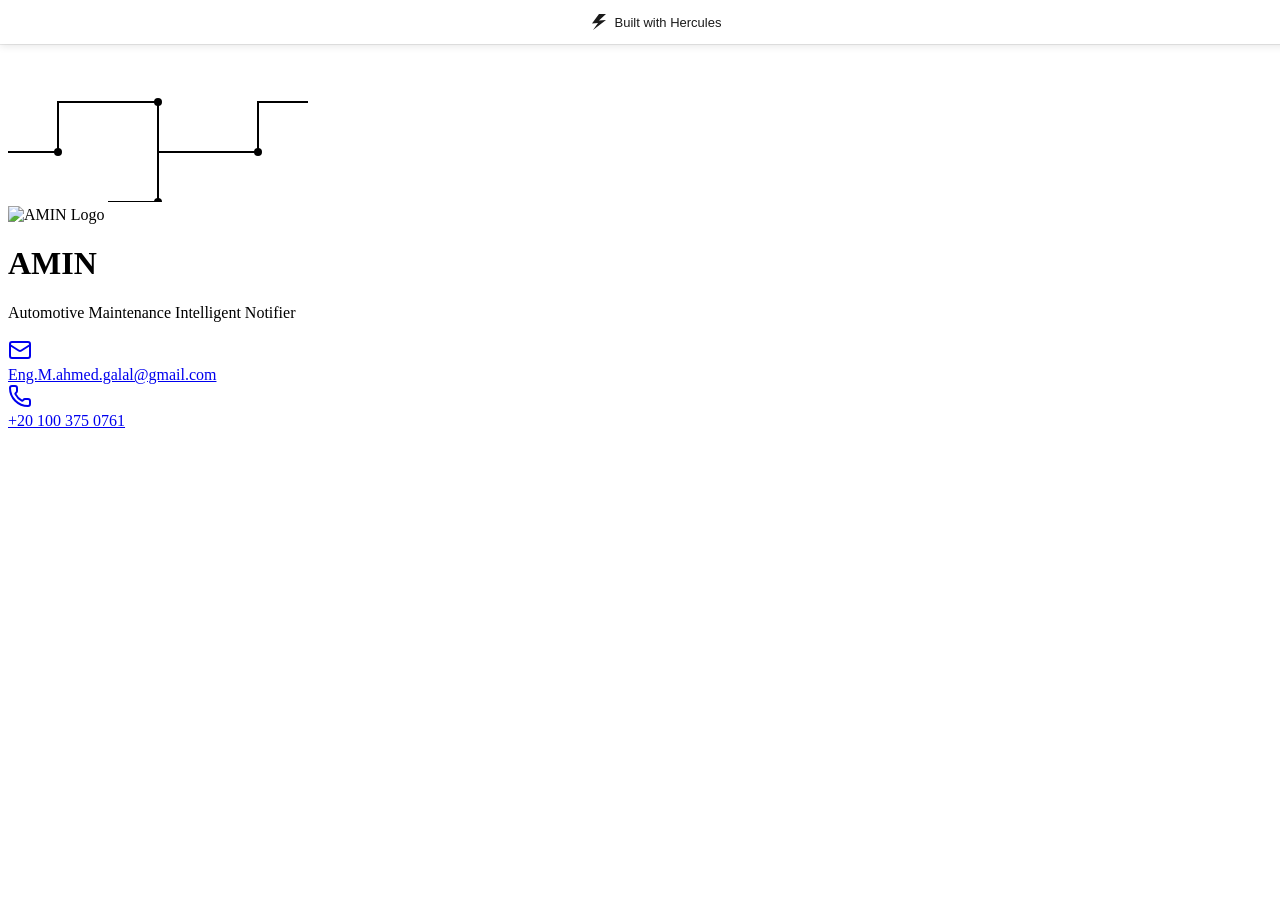
==== contact.htm @ 32a70a64 "Add files via upload" ====
<!DOCTYPE html>
<html lang="en" class="light" style="color-scheme: light;"><head>
<meta http-equiv="content-type" content="text/html; charset=UTF-8">
    <meta charset="UTF-8">
    <meta name="viewport" content="width=device-width, initial-scale=1.0">

    <title>AMIN - AI Solutions</title>
    <meta name="description" content="AMIN - AI Solutions company delivering cutting-edge artificial intelligence services">
    <meta name="author" content="AMIN">
    <link rel="icon" type="image/svg+xml" href="data:image/svg+xml,&lt;svg xmlns='http://www.w3.org/2000/svg' viewBox='0 0 100 100'&gt;&lt;text y='.9em' font-size='90'&gt;%F0%9F%A4%96&lt;/text&gt;&lt;/svg&gt;">

    <meta property="og:title" content="AMIN - AI Solutions">
    <meta property="og:description" content="AMIN - AI Solutions company delivering cutting-edge artificial intelligence services">
    <meta property="og:type" content="website">
    <meta property="og:image" content="https://hercules.app/og/app/01K9MPFWXR8EAQDDWMSASB17YT.png">
    <meta property="og:image:type" content="image/png">

    <meta name="twitter:card" content="summary_large_image">
    <meta name="twitter:image" content="https://hercules.app/og/app/01K9MPFWXR8EAQDDWMSASB17YT.png">
    <meta name="twitter:site" content="@UseHercules">

    <!-- Detect dark mode preference and set the class before next-themes loads. This avoids a flash of unstyled content (FOUC) when the page loads. -->
    <script>
      (function () {
        try {
          var theme = localStorage.getItem("theme");
          if (theme === "system" || !theme) {
            var prefersDark = window.matchMedia(
              "(prefers-color-scheme: dark)",
            ).matches;
            theme = prefersDark ? "dark" : "light";
          }
          document.documentElement.classList.add(theme);
        } catch (e) {}
      })();
    </script>
    <script type="module" crossorigin="" src="AMIN%20-%20AI%20Solutions_files/index-BkyTXl7l.js"></script>
    <link rel="stylesheet" crossorigin="" href="AMIN%20-%20AI%20Solutions_files/index-ouWGfSmi.css">
  <script type="module" src="AMIN%20-%20AI%20Solutions_files/__hercules_error_handler.js"></script>
<style type="text/css">[data-sonner-toaster][dir=ltr],html[dir=ltr]{--toast-icon-margin-start:-3px;--toast-icon-margin-end:4px;--toast-svg-margin-start:-1px;--toast-svg-margin-end:0px;--toast-button-margin-start:auto;--toast-button-margin-end:0;--toast-close-button-start:0;--toast-close-button-end:unset;--toast-close-button-transform:translate(-35%, -35%)}[data-sonner-toaster][dir=rtl],html[dir=rtl]{--toast-icon-margin-start:4px;--toast-icon-margin-end:-3px;--toast-svg-margin-start:0px;--toast-svg-margin-end:-1px;--toast-button-margin-start:0;--toast-button-margin-end:auto;--toast-close-button-start:unset;--toast-close-button-end:0;--toast-close-button-transform:translate(35%, -35%)}[data-sonner-toaster]{position:fixed;width:var(--width);font-family:ui-sans-serif,system-ui,-apple-system,BlinkMacSystemFont,Segoe UI,Roboto,Helvetica Neue,Arial,Noto Sans,sans-serif,Apple Color Emoji,Segoe UI Emoji,Segoe UI Symbol,Noto Color Emoji;--gray1:hsl(0, 0%, 99%);--gray2:hsl(0, 0%, 97.3%);--gray3:hsl(0, 0%, 95.1%);--gray4:hsl(0, 0%, 93%);--gray5:hsl(0, 0%, 90.9%);--gray6:hsl(0, 0%, 88.7%);--gray7:hsl(0, 0%, 85.8%);--gray8:hsl(0, 0%, 78%);--gray9:hsl(0, 0%, 56.1%);--gray10:hsl(0, 0%, 52.3%);--gray11:hsl(0, 0%, 43.5%);--gray12:hsl(0, 0%, 9%);--border-radius:8px;box-sizing:border-box;padding:0;margin:0;list-style:none;outline:0;z-index:999999999;transition:transform .4s ease}@media (hover:none) and (pointer:coarse){[data-sonner-toaster][data-lifted=true]{transform:none}}[data-sonner-toaster][data-x-position=right]{right:var(--offset-right)}[data-sonner-toaster][data-x-position=left]{left:var(--offset-left)}[data-sonner-toaster][data-x-position=center]{left:50%;transform:translateX(-50%)}[data-sonner-toaster][data-y-position=top]{top:var(--offset-top)}[data-sonner-toaster][data-y-position=bottom]{bottom:var(--offset-bottom)}[data-sonner-toast]{--y:translateY(100%);--lift-amount:calc(var(--lift) * var(--gap));z-index:var(--z-index);position:absolute;opacity:0;transform:var(--y);touch-action:none;transition:transform .4s,opacity .4s,height .4s,box-shadow .2s;box-sizing:border-box;outline:0;overflow-wrap:anywhere}[data-sonner-toast][data-styled=true]{padding:16px;background:var(--normal-bg);border:1px solid var(--normal-border);color:var(--normal-text);border-radius:var(--border-radius);box-shadow:0 4px 12px rgba(0,0,0,.1);width:var(--width);font-size:13px;display:flex;align-items:center;gap:6px}[data-sonner-toast]:focus-visible{box-shadow:0 4px 12px rgba(0,0,0,.1),0 0 0 2px rgba(0,0,0,.2)}[data-sonner-toast][data-y-position=top]{top:0;--y:translateY(-100%);--lift:1;--lift-amount:calc(1 * var(--gap))}[data-sonner-toast][data-y-position=bottom]{bottom:0;--y:translateY(100%);--lift:-1;--lift-amount:calc(var(--lift) * var(--gap))}[data-sonner-toast][data-styled=true] [data-description]{font-weight:400;line-height:1.4;color:#3f3f3f}[data-rich-colors=true][data-sonner-toast][data-styled=true] [data-description]{color:inherit}[data-sonner-toaster][data-sonner-theme=dark] [data-description]{color:#e8e8e8}[data-sonner-toast][data-styled=true] [data-title]{font-weight:500;line-height:1.5;color:inherit}[data-sonner-toast][data-styled=true] [data-icon]{display:flex;height:16px;width:16px;position:relative;justify-content:flex-start;align-items:center;flex-shrink:0;margin-left:var(--toast-icon-margin-start);margin-right:var(--toast-icon-margin-end)}[data-sonner-toast][data-promise=true] [data-icon]>svg{opacity:0;transform:scale(.8);transform-origin:center;animation:sonner-fade-in .3s ease forwards}[data-sonner-toast][data-styled=true] [data-icon]>*{flex-shrink:0}[data-sonner-toast][data-styled=true] [data-icon] svg{margin-left:var(--toast-svg-margin-start);margin-right:var(--toast-svg-margin-end)}[data-sonner-toast][data-styled=true] [data-content]{display:flex;flex-direction:column;gap:2px}[data-sonner-toast][data-styled=true] [data-button]{border-radius:4px;padding-left:8px;padding-right:8px;height:24px;font-size:12px;color:var(--normal-bg);background:var(--normal-text);margin-left:var(--toast-button-margin-start);margin-right:var(--toast-button-margin-end);border:none;font-weight:500;cursor:pointer;outline:0;display:flex;align-items:center;flex-shrink:0;transition:opacity .4s,box-shadow .2s}[data-sonner-toast][data-styled=true] [data-button]:focus-visible{box-shadow:0 0 0 2px rgba(0,0,0,.4)}[data-sonner-toast][data-styled=true] [data-button]:first-of-type{margin-left:var(--toast-button-margin-start);margin-right:var(--toast-button-margin-end)}[data-sonner-toast][data-styled=true] [data-cancel]{color:var(--normal-text);background:rgba(0,0,0,.08)}[data-sonner-toaster][data-sonner-theme=dark] [data-sonner-toast][data-styled=true] [data-cancel]{background:rgba(255,255,255,.3)}[data-sonner-toast][data-styled=true] [data-close-button]{position:absolute;left:var(--toast-close-button-start);right:var(--toast-close-button-end);top:0;height:20px;width:20px;display:flex;justify-content:center;align-items:center;padding:0;color:var(--gray12);background:var(--normal-bg);border:1px solid var(--gray4);transform:var(--toast-close-button-transform);border-radius:50%;cursor:pointer;z-index:1;transition:opacity .1s,background .2s,border-color .2s}[data-sonner-toast][data-styled=true] [data-close-button]:focus-visible{box-shadow:0 4px 12px rgba(0,0,0,.1),0 0 0 2px rgba(0,0,0,.2)}[data-sonner-toast][data-styled=true] [data-disabled=true]{cursor:not-allowed}[data-sonner-toast][data-styled=true]:hover [data-close-button]:hover{background:var(--gray2);border-color:var(--gray5)}[data-sonner-toast][data-swiping=true]::before{content:'';position:absolute;left:-100%;right:-100%;height:100%;z-index:-1}[data-sonner-toast][data-y-position=top][data-swiping=true]::before{bottom:50%;transform:scaleY(3) translateY(50%)}[data-sonner-toast][data-y-position=bottom][data-swiping=true]::before{top:50%;transform:scaleY(3) translateY(-50%)}[data-sonner-toast][data-swiping=false][data-removed=true]::before{content:'';position:absolute;inset:0;transform:scaleY(2)}[data-sonner-toast][data-expanded=true]::after{content:'';position:absolute;left:0;height:calc(var(--gap) + 1px);bottom:100%;width:100%}[data-sonner-toast][data-mounted=true]{--y:translateY(0);opacity:1}[data-sonner-toast][data-expanded=false][data-front=false]{--scale:var(--toasts-before) * 0.05 + 1;--y:translateY(calc(var(--lift-amount) * var(--toasts-before))) scale(calc(-1 * var(--scale)));height:var(--front-toast-height)}[data-sonner-toast]>*{transition:opacity .4s}[data-sonner-toast][data-x-position=right]{right:0}[data-sonner-toast][data-x-position=left]{left:0}[data-sonner-toast][data-expanded=false][data-front=false][data-styled=true]>*{opacity:0}[data-sonner-toast][data-visible=false]{opacity:0;pointer-events:none}[data-sonner-toast][data-mounted=true][data-expanded=true]{--y:translateY(calc(var(--lift) * var(--offset)));height:var(--initial-height)}[data-sonner-toast][data-removed=true][data-front=true][data-swipe-out=false]{--y:translateY(calc(var(--lift) * -100%));opacity:0}[data-sonner-toast][data-removed=true][data-front=false][data-swipe-out=false][data-expanded=true]{--y:translateY(calc(var(--lift) * var(--offset) + var(--lift) * -100%));opacity:0}[data-sonner-toast][data-removed=true][data-front=false][data-swipe-out=false][data-expanded=false]{--y:translateY(40%);opacity:0;transition:transform .5s,opacity .2s}[data-sonner-toast][data-removed=true][data-front=false]::before{height:calc(var(--initial-height) + 20%)}[data-sonner-toast][data-swiping=true]{transform:var(--y) translateY(var(--swipe-amount-y,0)) translateX(var(--swipe-amount-x,0));transition:none}[data-sonner-toast][data-swiped=true]{user-select:none}[data-sonner-toast][data-swipe-out=true][data-y-position=bottom],[data-sonner-toast][data-swipe-out=true][data-y-position=top]{animation-duration:.2s;animation-timing-function:ease-out;animation-fill-mode:forwards}[data-sonner-toast][data-swipe-out=true][data-swipe-direction=left]{animation-name:swipe-out-left}[data-sonner-toast][data-swipe-out=true][data-swipe-direction=right]{animation-name:swipe-out-right}[data-sonner-toast][data-swipe-out=true][data-swipe-direction=up]{animation-name:swipe-out-up}[data-sonner-toast][data-swipe-out=true][data-swipe-direction=down]{animation-name:swipe-out-down}@keyframes swipe-out-left{from{transform:var(--y) translateX(var(--swipe-amount-x));opacity:1}to{transform:var(--y) translateX(calc(var(--swipe-amount-x) - 100%));opacity:0}}@keyframes swipe-out-right{from{transform:var(--y) translateX(var(--swipe-amount-x));opacity:1}to{transform:var(--y) translateX(calc(var(--swipe-amount-x) + 100%));opacity:0}}@keyframes swipe-out-up{from{transform:var(--y) translateY(var(--swipe-amount-y));opacity:1}to{transform:var(--y) translateY(calc(var(--swipe-amount-y) - 100%));opacity:0}}@keyframes swipe-out-down{from{transform:var(--y) translateY(var(--swipe-amount-y));opacity:1}to{transform:var(--y) translateY(calc(var(--swipe-amount-y) + 100%));opacity:0}}@media (max-width:600px){[data-sonner-toaster]{position:fixed;right:var(--mobile-offset-right);left:var(--mobile-offset-left);width:100%}[data-sonner-toaster][dir=rtl]{left:calc(var(--mobile-offset-left) * -1)}[data-sonner-toaster] [data-sonner-toast]{left:0;right:0;width:calc(100% - var(--mobile-offset-left) * 2)}[data-sonner-toaster][data-x-position=left]{left:var(--mobile-offset-left)}[data-sonner-toaster][data-y-position=bottom]{bottom:var(--mobile-offset-bottom)}[data-sonner-toaster][data-y-position=top]{top:var(--mobile-offset-top)}[data-sonner-toaster][data-x-position=center]{left:var(--mobile-offset-left);right:var(--mobile-offset-right);transform:none}}[data-sonner-toaster][data-sonner-theme=light]{--normal-bg:#fff;--normal-border:var(--gray4);--normal-text:var(--gray12);--success-bg:hsl(143, 85%, 96%);--success-border:hsl(145, 92%, 87%);--success-text:hsl(140, 100%, 27%);--info-bg:hsl(208, 100%, 97%);--info-border:hsl(221, 91%, 93%);--info-text:hsl(210, 92%, 45%);--warning-bg:hsl(49, 100%, 97%);--warning-border:hsl(49, 91%, 84%);--warning-text:hsl(31, 92%, 45%);--error-bg:hsl(359, 100%, 97%);--error-border:hsl(359, 100%, 94%);--error-text:hsl(360, 100%, 45%)}[data-sonner-toaster][data-sonner-theme=light] [data-sonner-toast][data-invert=true]{--normal-bg:#000;--normal-border:hsl(0, 0%, 20%);--normal-text:var(--gray1)}[data-sonner-toaster][data-sonner-theme=dark] [data-sonner-toast][data-invert=true]{--normal-bg:#fff;--normal-border:var(--gray3);--normal-text:var(--gray12)}[data-sonner-toaster][data-sonner-theme=dark]{--normal-bg:#000;--normal-bg-hover:hsl(0, 0%, 12%);--normal-border:hsl(0, 0%, 20%);--normal-border-hover:hsl(0, 0%, 25%);--normal-text:var(--gray1);--success-bg:hsl(150, 100%, 6%);--success-border:hsl(147, 100%, 12%);--success-text:hsl(150, 86%, 65%);--info-bg:hsl(215, 100%, 6%);--info-border:hsl(223, 43%, 17%);--info-text:hsl(216, 87%, 65%);--warning-bg:hsl(64, 100%, 6%);--warning-border:hsl(60, 100%, 9%);--warning-text:hsl(46, 87%, 65%);--error-bg:hsl(358, 76%, 10%);--error-border:hsl(357, 89%, 16%);--error-text:hsl(358, 100%, 81%)}[data-sonner-toaster][data-sonner-theme=dark] [data-sonner-toast] [data-close-button]{background:var(--normal-bg);border-color:var(--normal-border);color:var(--normal-text)}[data-sonner-toaster][data-sonner-theme=dark] [data-sonner-toast] [data-close-button]:hover{background:var(--normal-bg-hover);border-color:var(--normal-border-hover)}[data-rich-colors=true][data-sonner-toast][data-type=success]{background:var(--success-bg);border-color:var(--success-border);color:var(--success-text)}[data-rich-colors=true][data-sonner-toast][data-type=success] [data-close-button]{background:var(--success-bg);border-color:var(--success-border);color:var(--success-text)}[data-rich-colors=true][data-sonner-toast][data-type=info]{background:var(--info-bg);border-color:var(--info-border);color:var(--info-text)}[data-rich-colors=true][data-sonner-toast][data-type=info] [data-close-button]{background:var(--info-bg);border-color:var(--info-border);color:var(--info-text)}[data-rich-colors=true][data-sonner-toast][data-type=warning]{background:var(--warning-bg);border-color:var(--warning-border);color:var(--warning-text)}[data-rich-colors=true][data-sonner-toast][data-type=warning] [data-close-button]{background:var(--warning-bg);border-color:var(--warning-border);color:var(--warning-text)}[data-rich-colors=true][data-sonner-toast][data-type=error]{background:var(--error-bg);border-color:var(--error-border);color:var(--error-text)}[data-rich-colors=true][data-sonner-toast][data-type=error] [data-close-button]{background:var(--error-bg);border-color:var(--error-border);color:var(--error-text)}.sonner-loading-wrapper{--size:16px;height:var(--size);width:var(--size);position:absolute;inset:0;z-index:10}.sonner-loading-wrapper[data-visible=false]{transform-origin:center;animation:sonner-fade-out .2s ease forwards}.sonner-spinner{position:relative;top:50%;left:50%;height:var(--size);width:var(--size)}.sonner-loading-bar{animation:sonner-spin 1.2s linear infinite;background:var(--gray11);border-radius:6px;height:8%;left:-10%;position:absolute;top:-3.9%;width:24%}.sonner-loading-bar:first-child{animation-delay:-1.2s;transform:rotate(.0001deg) translate(146%)}.sonner-loading-bar:nth-child(2){animation-delay:-1.1s;transform:rotate(30deg) translate(146%)}.sonner-loading-bar:nth-child(3){animation-delay:-1s;transform:rotate(60deg) translate(146%)}.sonner-loading-bar:nth-child(4){animation-delay:-.9s;transform:rotate(90deg) translate(146%)}.sonner-loading-bar:nth-child(5){animation-delay:-.8s;transform:rotate(120deg) translate(146%)}.sonner-loading-bar:nth-child(6){animation-delay:-.7s;transform:rotate(150deg) translate(146%)}.sonner-loading-bar:nth-child(7){animation-delay:-.6s;transform:rotate(180deg) translate(146%)}.sonner-loading-bar:nth-child(8){animation-delay:-.5s;transform:rotate(210deg) translate(146%)}.sonner-loading-bar:nth-child(9){animation-delay:-.4s;transform:rotate(240deg) translate(146%)}.sonner-loading-bar:nth-child(10){animation-delay:-.3s;transform:rotate(270deg) translate(146%)}.sonner-loading-bar:nth-child(11){animation-delay:-.2s;transform:rotate(300deg) translate(146%)}.sonner-loading-bar:nth-child(12){animation-delay:-.1s;transform:rotate(330deg) translate(146%)}@keyframes sonner-fade-in{0%{opacity:0;transform:scale(.8)}100%{opacity:1;transform:scale(1)}}@keyframes sonner-fade-out{0%{opacity:1;transform:scale(1)}100%{opacity:0;transform:scale(.8)}}@keyframes sonner-spin{0%{opacity:1}100%{opacity:.15}}@media (prefers-reduced-motion){.sonner-loading-bar,[data-sonner-toast],[data-sonner-toast]>*{transition:none!important;animation:none!important}}.sonner-loader{position:absolute;top:50%;left:50%;transform:translate(-50%,-50%);transform-origin:center;transition:opacity .2s,transform .2s}.sonner-loader[data-visible=false]{opacity:0;transform:scale(.8) translate(-50%,-50%)}</style></head>
  <body>
    <div id="root"><script nonce="">((n,i,s,o,u,f,d,m)=>{let h=document.documentElement,g=["light","dark"];function v(_){(Array.isArray(n)?n:[n]).forEach(x=>{let O=x==="class",A=O&&f?u.map(R=>f[R]||R):u;O?(h.classList.remove(...A),h.classList.add(f&&f[_]?f[_]:_)):h.setAttribute(x,_)}),y(_)}function y(_){m&&g.includes(_)&&(h.style.colorScheme=_)}function S(){return window.matchMedia("(prefers-color-scheme: dark)").matches?"dark":"light"}if(o)v(o);else try{let _=localStorage.getItem(i)||s,x=d&&_==="system"?S():_;v(x)}catch{}})("class","theme","system",null,["light","dark"],null,true,true)</script><section aria-label="Notifications alt+T" tabindex="-1" aria-live="polite" aria-relevant="additions text" aria-atomic="false"></section><div data-hercules-id="src/pages/Index.tsx:5:4" data-hercules-name="div" class="min-h-screen relative overflow-hidden"><div data-hercules-id="src/pages/Index.tsx:7:6" data-hercules-name="div" class="absolute inset-0 bg-gradient-to-br from-background via-background to-background/95"><div data-hercules-id="src/pages/Index.tsx:9:8" data-hercules-name="div" class="absolute inset-0 opacity-[0.03]" style="background-image: linear-gradient(rgba(0, 0, 0, 0.5) 1px, transparent 1px), linear-gradient(90deg, rgba(0, 0, 0, 0.5) 1px, transparent 1px); background-size: 50px 50px;"></div><svg data-hercules-id="src/pages/Index.tsx:21:8" data-hercules-name="svg" class="absolute inset-0 w-full h-full opacity-[0.04]" xmlns="http://www.w3.org/2000/svg"><defs data-hercules-id="src/pages/Index.tsx:22:10" data-hercules-name="defs"><pattern data-hercules-id="src/pages/Index.tsx:23:12" data-hercules-name="pattern" id="circuit" x="0" y="0" width="200" height="200" patternUnits="userSpaceOnUse"><path data-hercules-id="src/pages/Index.tsx:24:14" data-hercules-name="path" d="M 0 100 L 50 100 L 50 50 L 100 50" stroke="currentColor" stroke-width="2" fill="none"></path><path data-hercules-id="src/pages/Index.tsx:25:14" data-hercules-name="path" d="M 100 50 L 150 50 L 150 100 L 200 100" stroke="currentColor" stroke-width="2" fill="none"></path><path data-hercules-id="src/pages/Index.tsx:26:14" data-hercules-name="path" d="M 100 150 L 150 150 L 150 100" stroke="currentColor" stroke-width="2" fill="none"></path><circle data-hercules-id="src/pages/Index.tsx:27:14" data-hercules-name="circle" cx="50" cy="100" r="4" fill="currentColor"></circle><circle data-hercules-id="src/pages/Index.tsx:28:14" data-hercules-name="circle" cx="150" cy="50" r="4" fill="currentColor"></circle><circle data-hercules-id="src/pages/Index.tsx:29:14" data-hercules-name="circle" cx="150" cy="150" r="4" fill="currentColor"></circle></pattern></defs><rect data-hercules-id="src/pages/Index.tsx:32:10" data-hercules-name="rect" width="100%" height="100%" fill="url(#circuit)"></rect></svg><div data-hercules-id="src/pages/Index.tsx:36:8" data-hercules-name="div" class="absolute top-20 left-10 w-32 h-32 border border-foreground/5 rounded-full"></div><div data-hercules-id="src/pages/Index.tsx:37:8" data-hercules-name="div" class="absolute bottom-32 right-20 w-40 h-40 border border-foreground/5 rotate-45"></div><div data-hercules-id="src/pages/Index.tsx:38:8" data-hercules-name="div" class="absolute top-1/3 right-1/4 w-24 h-24 border border-foreground/5 rounded-lg"></div><div data-hercules-id="src/pages/Index.tsx:39:8" data-hercules-name="div" class="absolute bottom-1/4 left-1/3 w-28 h-28 border border-foreground/5 rotate-12"></div></div><div data-hercules-id="src/pages/Index.tsx:43:6" data-hercules-name="div" class="relative z-10 min-h-screen flex items-center justify-center px-4"><div data-hercules-id="src/pages/Index.tsx:44:8" data-hercules-name="div" class="max-w-5xl w-full text-center space-y-12"><div data-hercules-id="src/pages/Index.tsx:46:10" data-hercules-name="div" class="flex justify-center mb-8"><img data-hercules-id="src/pages/Index.tsx:47:12" data-hercules-name="img" alt="AMIN Logo" class="w-64 h-64 md:w-80 md:h-80 object-contain" src="AMIN%20-%20AI%20Solutions_files/file_o7d3m7oZ3gBDIsAl6vEqfJkq.png"></div><div data-hercules-id="src/pages/Index.tsx:55:10" data-hercules-name="div" class="space-y-4"><h1 data-hercules-id="src/pages/Index.tsx:56:12" data-hercules-name="h1" class="text-7xl md:text-8xl font-bold tracking-tighter text-foreground">AMIN</h1><div data-hercules-id="src/pages/Index.tsx:59:12" data-hercules-name="div" class="h-1 w-32 bg-[#c41e3a] mx-auto"></div></div><p data-hercules-id="src/pages/Index.tsx:63:10" data-hercules-name="p" class="text-xl md:text-2xl text-muted-foreground font-light tracking-wide max-w-3xl mx-auto">Automotive Maintenance Intelligent Notifier</p><div data-hercules-id="src/pages/Index.tsx:68:10" data-hercules-name="div" class="flex flex-col md:flex-row items-center justify-center gap-8 md:gap-12 pt-8"><a data-hercules-id="src/pages/Index.tsx:70:12" data-hercules-name="a" href="mailto:Eng.M.ahmed.galal@gmail.com" class="flex items-center gap-3 text-foreground/80 hover:text-foreground transition-colors group"><div data-hercules-id="src/pages/Index.tsx:74:14" data-hercules-name="div" class="p-3 rounded-full bg-muted group-hover:bg-[#c41e3a]/10 transition-colors"><svg xmlns="http://www.w3.org/2000/svg" width="24" height="24" viewBox="0 0 24 24" fill="none" stroke="currentColor" stroke-width="2" stroke-linecap="round" stroke-linejoin="round" class="lucide lucide-mail w-5 h-5" aria-hidden="true" data-hercules-id="src/pages/Index.tsx:75:16" data-hercules-name="Mail"><path d="m22 7-8.991 5.727a2 2 0 0 1-2.009 0L2 7"></path><rect x="2" y="4" width="20" height="16" rx="2"></rect></svg></div><span data-hercules-id="src/pages/Index.tsx:77:14" data-hercules-name="span" class="text-lg">Eng.M.ahmed.galal@gmail.com</span></a><a data-hercules-id="src/pages/Index.tsx:81:12" data-hercules-name="a" href="tel:+201003750761" class="flex items-center gap-3 text-foreground/80 hover:text-foreground transition-colors group"><div data-hercules-id="src/pages/Index.tsx:85:14" data-hercules-name="div" class="p-3 rounded-full bg-muted group-hover:bg-[#c41e3a]/10 transition-colors"><svg xmlns="http://www.w3.org/2000/svg" width="24" height="24" viewBox="0 0 24 24" fill="none" stroke="currentColor" stroke-width="2" stroke-linecap="round" stroke-linejoin="round" class="lucide lucide-phone w-5 h-5" aria-hidden="true" data-hercules-id="src/pages/Index.tsx:86:16" data-hercules-name="Phone"><path d="M13.832 16.568a1 1 0 0 0 1.213-.303l.355-.465A2 2 0 0 1 17 15h3a2 2 0 0 1 2 2v3a2 2 0 0 1-2 2A18 18 0 0 1 2 4a2 2 0 0 1 2-2h3a2 2 0 0 1 2 2v3a2 2 0 0 1-.8 1.6l-.468.351a1 1 0 0 0-.292 1.233 14 14 0 0 0 6.392 6.384"></path></svg></div><span data-hercules-id="src/pages/Index.tsx:88:14" data-hercules-name="span" class="text-lg">+20 100 375 0761</span></a></div></div></div></div></div>
  
        <script>
          (function() {
            // Wait for DOM to be ready
            function initHerculesBanner() {
              const banner = document.getElementById('b957zjufxhs');
              if (!banner) return;
              
              // Get referral information
              const hostname = window.location.hostname || 'unknown';
              const pathname = window.location.pathname || '/';
              const protocol = window.location.protocol || 'https:';
              const fullUrl = encodeURIComponent(window.location.href);
              
              // Build tracking URL with UTM parameters
              const baseUrl = 'https://hercules.app';
              const params = new URLSearchParams({
                utm_source: hostname,
                utm_medium: 'watermark_banner',
                utm_campaign: 'powered_by_hercules',
                referrer: fullUrl
              });
              
              // Update the banner href with tracking parameters
              banner.href = baseUrl + '?' + params.toString();
            }
            
            // Initialize when DOM is ready
            if (document.readyState === 'loading') {
              document.addEventListener('DOMContentLoaded', initHerculesBanner);
            } else {
              initHerculesBanner();
            }
          })();
        </script>
        <a href="https://hercules.app/?utm_source=myapp-amin.onhercules.app&amp;utm_medium=watermark_banner&amp;utm_campaign=powered_by_hercules&amp;referrer=https%253A%252F%252Fmyapp-amin.onhercules.app%252F" target="_blank" rel="noopener noreferrer" id="b957zjufxhs" style="
          position: fixed;
          top: 0px;
          left: 0;
          right: 0;
          width: 100%;
          height: 44px;
          padding: 0 16px;
          font-family: -apple-system, BlinkMacSystemFont, 'Segoe UI', Roboto, 'Helvetica Neue', Arial, sans-serif;
          font-size: 13px;
          font-weight: 500;
          z-index: 9999;
          pointer-events: auto;
          user-select: none;
          display: flex;
          align-items: center;
          justify-content: center;
          gap: 8px;
          transition: background-color 0.2s ease, box-shadow 0.2s ease;
          text-decoration: none;
          cursor: pointer;
          background-color: #1a1a1a;
          color: #ffffff;
          box-shadow: 0 2px 8px rgba(0, 0, 0, 0.15);
        ">
          <svg width="16" height="16" viewBox="0 0 16 16" fill="currentColor" xmlns="http://www.w3.org/2000/svg" style="flex-shrink: 0;">
            <path d="m7.99 0-7.01 9.38 6.02-.42-4.96 7.04 12.96-10-7.01.47 7.01-6.47z"></path>
          </svg>
          <span>Built with Hercules</span>
        </a>
        <style>
          /* Prevent banner from covering content by adding padding to body */
          body {
            padding-top: 44px !important;
          }
          /* Light mode styles */
          @media (prefers-color-scheme: light) {
            #b957zjufxhs {
              background-color: #ffffff !important;
              color: #1a1a1a !important;
              box-shadow: 0 2px 8px rgba(0, 0, 0, 0.1), 0 1px 0 rgba(0, 0, 0, 0.08) !important;
            }
            
            #b957zjufxhs:hover {
              background-color: #f8f9fa !important;
              box-shadow: 0 4px 12px rgba(0, 0, 0, 0.15), 0 1px 0 rgba(0, 0, 0, 0.1) !important;
            }
          }
          
          /* Dark mode styles */
          @media (prefers-color-scheme: dark) {
            #b957zjufxhs {
              background-color: #1a1a1a !important;
              color: #ffffff !important;
              box-shadow: 0 2px 8px rgba(0, 0, 0, 0.3), 0 1px 0 rgba(255, 255, 255, 0.1) !important;
            }
            
            #b957zjufxhs:hover {
              background-color: #2a2a2a !important;
              box-shadow: 0 4px 12px rgba(0, 0, 0, 0.5), 0 1px 0 rgba(255, 255, 255, 0.15) !important;
            }
          }
          
          #b957zjufxhs:hover {
            background-color: rgba(255, 255, 255, 0.05);
          }
          
          #b957zjufxhs:active {
            background-color: rgba(255, 255, 255, 0.1);
          }
          
          @media (max-width: 640px) {
            #b957zjufxhs {
              font-size: 12px;
              height: 36px;
              gap: 6px;
              padding: 0 12px;
            }
            
            #b957zjufxhs svg {
              width: 14px;
              height: 14px;
            }
            
            /* Update body padding for mobile banner height */
            body {
              padding-top: 36px !important;
            }
          }
          
          @media print {
            #b957zjufxhs {
              display: none !important;
            }
            
            /* Remove body padding when printing */
            body {
              padding-top: 0 !important;
            }
          }
        </style>
      


</body></html>
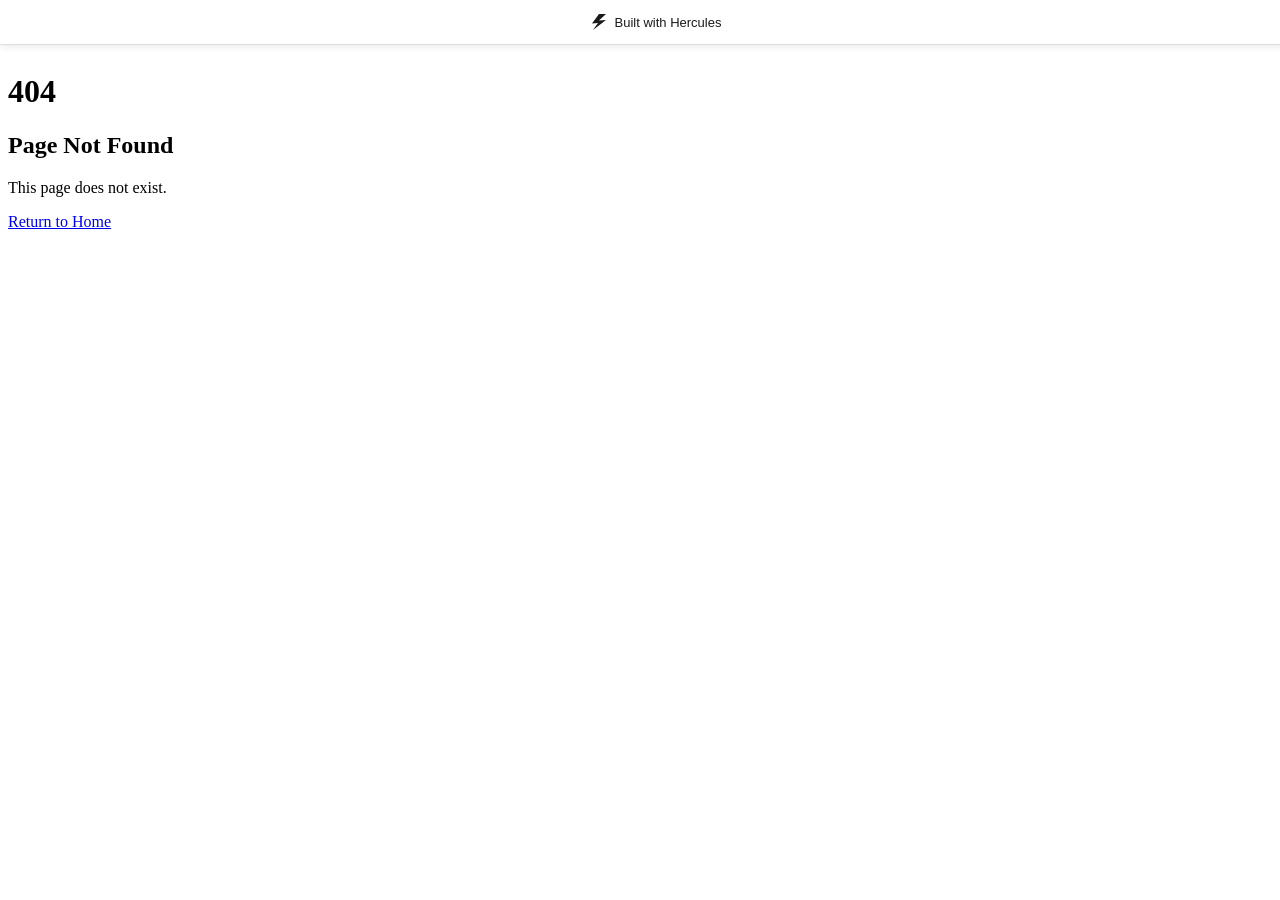
==== commit 37228e42: "Update contact.htm" ====
--- a/contact.htm
+++ b/contact.htm
@@ -34,12 +34,12 @@
         } catch (e) {}
       })();
     </script>
-    <script type="module" crossorigin="" src="AMIN%20-%20AI%20Solutions_files/index-BkyTXl7l.js"></script>
+    <script type="module" crossorigin="" src="assets-contact/contact/index-BkyTXl7l.js"></script>
     <link rel="stylesheet" crossorigin="" href="AMIN%20-%20AI%20Solutions_files/index-ouWGfSmi.css">
-  <script type="module" src="AMIN%20-%20AI%20Solutions_files/__hercules_error_handler.js"></script>
+  <script type="module" src="AMIN%20-%20AI%20Solutions_files/__es_error_handler.js"></script>
 <style type="text/css">[data-sonner-toaster][dir=ltr],html[dir=ltr]{--toast-icon-margin-start:-3px;--toast-icon-margin-end:4px;--toast-svg-margin-start:-1px;--toast-svg-margin-end:0px;--toast-button-margin-start:auto;--toast-button-margin-end:0;--toast-close-button-start:0;--toast-close-button-end:unset;--toast-close-button-transform:translate(-35%, -35%)}[data-sonner-toaster][dir=rtl],html[dir=rtl]{--toast-icon-margin-start:4px;--toast-icon-margin-end:-3px;--toast-svg-margin-start:0px;--toast-svg-margin-end:-1px;--toast-button-margin-start:0;--toast-button-margin-end:auto;--toast-close-button-start:unset;--toast-close-button-end:0;--toast-close-button-transform:translate(35%, -35%)}[data-sonner-toaster]{position:fixed;width:var(--width);font-family:ui-sans-serif,system-ui,-apple-system,BlinkMacSystemFont,Segoe UI,Roboto,Helvetica Neue,Arial,Noto Sans,sans-serif,Apple Color Emoji,Segoe UI Emoji,Segoe UI Symbol,Noto Color Emoji;--gray1:hsl(0, 0%, 99%);--gray2:hsl(0, 0%, 97.3%);--gray3:hsl(0, 0%, 95.1%);--gray4:hsl(0, 0%, 93%);--gray5:hsl(0, 0%, 90.9%);--gray6:hsl(0, 0%, 88.7%);--gray7:hsl(0, 0%, 85.8%);--gray8:hsl(0, 0%, 78%);--gray9:hsl(0, 0%, 56.1%);--gray10:hsl(0, 0%, 52.3%);--gray11:hsl(0, 0%, 43.5%);--gray12:hsl(0, 0%, 9%);--border-radius:8px;box-sizing:border-box;padding:0;margin:0;list-style:none;outline:0;z-index:999999999;transition:transform .4s ease}@media (hover:none) and (pointer:coarse){[data-sonner-toaster][data-lifted=true]{transform:none}}[data-sonner-toaster][data-x-position=right]{right:var(--offset-right)}[data-sonner-toaster][data-x-position=left]{left:var(--offset-left)}[data-sonner-toaster][data-x-position=center]{left:50%;transform:translateX(-50%)}[data-sonner-toaster][data-y-position=top]{top:var(--offset-top)}[data-sonner-toaster][data-y-position=bottom]{bottom:var(--offset-bottom)}[data-sonner-toast]{--y:translateY(100%);--lift-amount:calc(var(--lift) * var(--gap));z-index:var(--z-index);position:absolute;opacity:0;transform:var(--y);touch-action:none;transition:transform .4s,opacity .4s,height .4s,box-shadow .2s;box-sizing:border-box;outline:0;overflow-wrap:anywhere}[data-sonner-toast][data-styled=true]{padding:16px;background:var(--normal-bg);border:1px solid var(--normal-border);color:var(--normal-text);border-radius:var(--border-radius);box-shadow:0 4px 12px rgba(0,0,0,.1);width:var(--width);font-size:13px;display:flex;align-items:center;gap:6px}[data-sonner-toast]:focus-visible{box-shadow:0 4px 12px rgba(0,0,0,.1),0 0 0 2px rgba(0,0,0,.2)}[data-sonner-toast][data-y-position=top]{top:0;--y:translateY(-100%);--lift:1;--lift-amount:calc(1 * var(--gap))}[data-sonner-toast][data-y-position=bottom]{bottom:0;--y:translateY(100%);--lift:-1;--lift-amount:calc(var(--lift) * var(--gap))}[data-sonner-toast][data-styled=true] [data-description]{font-weight:400;line-height:1.4;color:#3f3f3f}[data-rich-colors=true][data-sonner-toast][data-styled=true] [data-description]{color:inherit}[data-sonner-toaster][data-sonner-theme=dark] [data-description]{color:#e8e8e8}[data-sonner-toast][data-styled=true] [data-title]{font-weight:500;line-height:1.5;color:inherit}[data-sonner-toast][data-styled=true] [data-icon]{display:flex;height:16px;width:16px;position:relative;justify-content:flex-start;align-items:center;flex-shrink:0;margin-left:var(--toast-icon-margin-start);margin-right:var(--toast-icon-margin-end)}[data-sonner-toast][data-promise=true] [data-icon]>svg{opacity:0;transform:scale(.8);transform-origin:center;animation:sonner-fade-in .3s ease forwards}[data-sonner-toast][data-styled=true] [data-icon]>*{flex-shrink:0}[data-sonner-toast][data-styled=true] [data-icon] svg{margin-left:var(--toast-svg-margin-start);margin-right:var(--toast-svg-margin-end)}[data-sonner-toast][data-styled=true] [data-content]{display:flex;flex-direction:column;gap:2px}[data-sonner-toast][data-styled=true] [data-button]{border-radius:4px;padding-left:8px;padding-right:8px;height:24px;font-size:12px;color:var(--normal-bg);background:var(--normal-text);margin-left:var(--toast-button-margin-start);margin-right:var(--toast-button-margin-end);border:none;font-weight:500;cursor:pointer;outline:0;display:flex;align-items:center;flex-shrink:0;transition:opacity .4s,box-shadow .2s}[data-sonner-toast][data-styled=true] [data-button]:focus-visible{box-shadow:0 0 0 2px rgba(0,0,0,.4)}[data-sonner-toast][data-styled=true] [data-button]:first-of-type{margin-left:var(--toast-button-margin-start);margin-right:var(--toast-button-margin-end)}[data-sonner-toast][data-styled=true] [data-cancel]{color:var(--normal-text);background:rgba(0,0,0,.08)}[data-sonner-toaster][data-sonner-theme=dark] [data-sonner-toast][data-styled=true] [data-cancel]{background:rgba(255,255,255,.3)}[data-sonner-toast][data-styled=true] [data-close-button]{position:absolute;left:var(--toast-close-button-start);right:var(--toast-close-button-end);top:0;height:20px;width:20px;display:flex;justify-content:center;align-items:center;padding:0;color:var(--gray12);background:var(--normal-bg);border:1px solid var(--gray4);transform:var(--toast-close-button-transform);border-radius:50%;cursor:pointer;z-index:1;transition:opacity .1s,background .2s,border-color .2s}[data-sonner-toast][data-styled=true] [data-close-button]:focus-visible{box-shadow:0 4px 12px rgba(0,0,0,.1),0 0 0 2px rgba(0,0,0,.2)}[data-sonner-toast][data-styled=true] [data-disabled=true]{cursor:not-allowed}[data-sonner-toast][data-styled=true]:hover [data-close-button]:hover{background:var(--gray2);border-color:var(--gray5)}[data-sonner-toast][data-swiping=true]::before{content:'';position:absolute;left:-100%;right:-100%;height:100%;z-index:-1}[data-sonner-toast][data-y-position=top][data-swiping=true]::before{bottom:50%;transform:scaleY(3) translateY(50%)}[data-sonner-toast][data-y-position=bottom][data-swiping=true]::before{top:50%;transform:scaleY(3) translateY(-50%)}[data-sonner-toast][data-swiping=false][data-removed=true]::before{content:'';position:absolute;inset:0;transform:scaleY(2)}[data-sonner-toast][data-expanded=true]::after{content:'';position:absolute;left:0;height:calc(var(--gap) + 1px);bottom:100%;width:100%}[data-sonner-toast][data-mounted=true]{--y:translateY(0);opacity:1}[data-sonner-toast][data-expanded=false][data-front=false]{--scale:var(--toasts-before) * 0.05 + 1;--y:translateY(calc(var(--lift-amount) * var(--toasts-before))) scale(calc(-1 * var(--scale)));height:var(--front-toast-height)}[data-sonner-toast]>*{transition:opacity .4s}[data-sonner-toast][data-x-position=right]{right:0}[data-sonner-toast][data-x-position=left]{left:0}[data-sonner-toast][data-expanded=false][data-front=false][data-styled=true]>*{opacity:0}[data-sonner-toast][data-visible=false]{opacity:0;pointer-events:none}[data-sonner-toast][data-mounted=true][data-expanded=true]{--y:translateY(calc(var(--lift) * var(--offset)));height:var(--initial-height)}[data-sonner-toast][data-removed=true][data-front=true][data-swipe-out=false]{--y:translateY(calc(var(--lift) * -100%));opacity:0}[data-sonner-toast][data-removed=true][data-front=false][data-swipe-out=false][data-expanded=true]{--y:translateY(calc(var(--lift) * var(--offset) + var(--lift) * -100%));opacity:0}[data-sonner-toast][data-removed=true][data-front=false][data-swipe-out=false][data-expanded=false]{--y:translateY(40%);opacity:0;transition:transform .5s,opacity .2s}[data-sonner-toast][data-removed=true][data-front=false]::before{height:calc(var(--initial-height) + 20%)}[data-sonner-toast][data-swiping=true]{transform:var(--y) translateY(var(--swipe-amount-y,0)) translateX(var(--swipe-amount-x,0));transition:none}[data-sonner-toast][data-swiped=true]{user-select:none}[data-sonner-toast][data-swipe-out=true][data-y-position=bottom],[data-sonner-toast][data-swipe-out=true][data-y-position=top]{animation-duration:.2s;animation-timing-function:ease-out;animation-fill-mode:forwards}[data-sonner-toast][data-swipe-out=true][data-swipe-direction=left]{animation-name:swipe-out-left}[data-sonner-toast][data-swipe-out=true][data-swipe-direction=right]{animation-name:swipe-out-right}[data-sonner-toast][data-swipe-out=true][data-swipe-direction=up]{animation-name:swipe-out-up}[data-sonner-toast][data-swipe-out=true][data-swipe-direction=down]{animation-name:swipe-out-down}@keyframes swipe-out-left{from{transform:var(--y) translateX(var(--swipe-amount-x));opacity:1}to{transform:var(--y) translateX(calc(var(--swipe-amount-x) - 100%));opacity:0}}@keyframes swipe-out-right{from{transform:var(--y) translateX(var(--swipe-amount-x));opacity:1}to{transform:var(--y) translateX(calc(var(--swipe-amount-x) + 100%));opacity:0}}@keyframes swipe-out-up{from{transform:var(--y) translateY(var(--swipe-amount-y));opacity:1}to{transform:var(--y) translateY(calc(var(--swipe-amount-y) - 100%));opacity:0}}@keyframes swipe-out-down{from{transform:var(--y) translateY(var(--swipe-amount-y));opacity:1}to{transform:var(--y) translateY(calc(var(--swipe-amount-y) + 100%));opacity:0}}@media (max-width:600px){[data-sonner-toaster]{position:fixed;right:var(--mobile-offset-right);left:var(--mobile-offset-left);width:100%}[data-sonner-toaster][dir=rtl]{left:calc(var(--mobile-offset-left) * -1)}[data-sonner-toaster] [data-sonner-toast]{left:0;right:0;width:calc(100% - var(--mobile-offset-left) * 2)}[data-sonner-toaster][data-x-position=left]{left:var(--mobile-offset-left)}[data-sonner-toaster][data-y-position=bottom]{bottom:var(--mobile-offset-bottom)}[data-sonner-toaster][data-y-position=top]{top:var(--mobile-offset-top)}[data-sonner-toaster][data-x-position=center]{left:var(--mobile-offset-left);right:var(--mobile-offset-right);transform:none}}[data-sonner-toaster][data-sonner-theme=light]{--normal-bg:#fff;--normal-border:var(--gray4);--normal-text:var(--gray12);--success-bg:hsl(143, 85%, 96%);--success-border:hsl(145, 92%, 87%);--success-text:hsl(140, 100%, 27%);--info-bg:hsl(208, 100%, 97%);--info-border:hsl(221, 91%, 93%);--info-text:hsl(210, 92%, 45%);--warning-bg:hsl(49, 100%, 97%);--warning-border:hsl(49, 91%, 84%);--warning-text:hsl(31, 92%, 45%);--error-bg:hsl(359, 100%, 97%);--error-border:hsl(359, 100%, 94%);--error-text:hsl(360, 100%, 45%)}[data-sonner-toaster][data-sonner-theme=light] [data-sonner-toast][data-invert=true]{--normal-bg:#000;--normal-border:hsl(0, 0%, 20%);--normal-text:var(--gray1)}[data-sonner-toaster][data-sonner-theme=dark] [data-sonner-toast][data-invert=true]{--normal-bg:#fff;--normal-border:var(--gray3);--normal-text:var(--gray12)}[data-sonner-toaster][data-sonner-theme=dark]{--normal-bg:#000;--normal-bg-hover:hsl(0, 0%, 12%);--normal-border:hsl(0, 0%, 20%);--normal-border-hover:hsl(0, 0%, 25%);--normal-text:var(--gray1);--success-bg:hsl(150, 100%, 6%);--success-border:hsl(147, 100%, 12%);--success-text:hsl(150, 86%, 65%);--info-bg:hsl(215, 100%, 6%);--info-border:hsl(223, 43%, 17%);--info-text:hsl(216, 87%, 65%);--warning-bg:hsl(64, 100%, 6%);--warning-border:hsl(60, 100%, 9%);--warning-text:hsl(46, 87%, 65%);--error-bg:hsl(358, 76%, 10%);--error-border:hsl(357, 89%, 16%);--error-text:hsl(358, 100%, 81%)}[data-sonner-toaster][data-sonner-theme=dark] [data-sonner-toast] [data-close-button]{background:var(--normal-bg);border-color:var(--normal-border);color:var(--normal-text)}[data-sonner-toaster][data-sonner-theme=dark] [data-sonner-toast] [data-close-button]:hover{background:var(--normal-bg-hover);border-color:var(--normal-border-hover)}[data-rich-colors=true][data-sonner-toast][data-type=success]{background:var(--success-bg);border-color:var(--success-border);color:var(--success-text)}[data-rich-colors=true][data-sonner-toast][data-type=success] [data-close-button]{background:var(--success-bg);border-color:var(--success-border);color:var(--success-text)}[data-rich-colors=true][data-sonner-toast][data-type=info]{background:var(--info-bg);border-color:var(--info-border);color:var(--info-text)}[data-rich-colors=true][data-sonner-toast][data-type=info] [data-close-button]{background:var(--info-bg);border-color:var(--info-border);color:var(--info-text)}[data-rich-colors=true][data-sonner-toast][data-type=warning]{background:var(--warning-bg);border-color:var(--warning-border);color:var(--warning-text)}[data-rich-colors=true][data-sonner-toast][data-type=warning] [data-close-button]{background:var(--warning-bg);border-color:var(--warning-border);color:var(--warning-text)}[data-rich-colors=true][data-sonner-toast][data-type=error]{background:var(--error-bg);border-color:var(--error-border);color:var(--error-text)}[data-rich-colors=true][data-sonner-toast][data-type=error] [data-close-button]{background:var(--error-bg);border-color:var(--error-border);color:var(--error-text)}.sonner-loading-wrapper{--size:16px;height:var(--size);width:var(--size);position:absolute;inset:0;z-index:10}.sonner-loading-wrapper[data-visible=false]{transform-origin:center;animation:sonner-fade-out .2s ease forwards}.sonner-spinner{position:relative;top:50%;left:50%;height:var(--size);width:var(--size)}.sonner-loading-bar{animation:sonner-spin 1.2s linear infinite;background:var(--gray11);border-radius:6px;height:8%;left:-10%;position:absolute;top:-3.9%;width:24%}.sonner-loading-bar:first-child{animation-delay:-1.2s;transform:rotate(.0001deg) translate(146%)}.sonner-loading-bar:nth-child(2){animation-delay:-1.1s;transform:rotate(30deg) translate(146%)}.sonner-loading-bar:nth-child(3){animation-delay:-1s;transform:rotate(60deg) translate(146%)}.sonner-loading-bar:nth-child(4){animation-delay:-.9s;transform:rotate(90deg) translate(146%)}.sonner-loading-bar:nth-child(5){animation-delay:-.8s;transform:rotate(120deg) translate(146%)}.sonner-loading-bar:nth-child(6){animation-delay:-.7s;transform:rotate(150deg) translate(146%)}.sonner-loading-bar:nth-child(7){animation-delay:-.6s;transform:rotate(180deg) translate(146%)}.sonner-loading-bar:nth-child(8){animation-delay:-.5s;transform:rotate(210deg) translate(146%)}.sonner-loading-bar:nth-child(9){animation-delay:-.4s;transform:rotate(240deg) translate(146%)}.sonner-loading-bar:nth-child(10){animation-delay:-.3s;transform:rotate(270deg) translate(146%)}.sonner-loading-bar:nth-child(11){animation-delay:-.2s;transform:rotate(300deg) translate(146%)}.sonner-loading-bar:nth-child(12){animation-delay:-.1s;transform:rotate(330deg) translate(146%)}@keyframes sonner-fade-in{0%{opacity:0;transform:scale(.8)}100%{opacity:1;transform:scale(1)}}@keyframes sonner-fade-out{0%{opacity:1;transform:scale(1)}100%{opacity:0;transform:scale(.8)}}@keyframes sonner-spin{0%{opacity:1}100%{opacity:.15}}@media (prefers-reduced-motion){.sonner-loading-bar,[data-sonner-toast],[data-sonner-toast]>*{transition:none!important;animation:none!important}}.sonner-loader{position:absolute;top:50%;left:50%;transform:translate(-50%,-50%);transform-origin:center;transition:opacity .2s,transform .2s}.sonner-loader[data-visible=false]{opacity:0;transform:scale(.8) translate(-50%,-50%)}</style></head>
   <body>
-    <div id="root"><script nonce="">((n,i,s,o,u,f,d,m)=>{let h=document.documentElement,g=["light","dark"];function v(_){(Array.isArray(n)?n:[n]).forEach(x=>{let O=x==="class",A=O&&f?u.map(R=>f[R]||R):u;O?(h.classList.remove(...A),h.classList.add(f&&f[_]?f[_]:_)):h.setAttribute(x,_)}),y(_)}function y(_){m&&g.includes(_)&&(h.style.colorScheme=_)}function S(){return window.matchMedia("(prefers-color-scheme: dark)").matches?"dark":"light"}if(o)v(o);else try{let _=localStorage.getItem(i)||s,x=d&&_==="system"?S():_;v(x)}catch{}})("class","theme","system",null,["light","dark"],null,true,true)</script><section aria-label="Notifications alt+T" tabindex="-1" aria-live="polite" aria-relevant="additions text" aria-atomic="false"></section><div data-hercules-id="src/pages/Index.tsx:5:4" data-hercules-name="div" class="min-h-screen relative overflow-hidden"><div data-hercules-id="src/pages/Index.tsx:7:6" data-hercules-name="div" class="absolute inset-0 bg-gradient-to-br from-background via-background to-background/95"><div data-hercules-id="src/pages/Index.tsx:9:8" data-hercules-name="div" class="absolute inset-0 opacity-[0.03]" style="background-image: linear-gradient(rgba(0, 0, 0, 0.5) 1px, transparent 1px), linear-gradient(90deg, rgba(0, 0, 0, 0.5) 1px, transparent 1px); background-size: 50px 50px;"></div><svg data-hercules-id="src/pages/Index.tsx:21:8" data-hercules-name="svg" class="absolute inset-0 w-full h-full opacity-[0.04]" xmlns="http://www.w3.org/2000/svg"><defs data-hercules-id="src/pages/Index.tsx:22:10" data-hercules-name="defs"><pattern data-hercules-id="src/pages/Index.tsx:23:12" data-hercules-name="pattern" id="circuit" x="0" y="0" width="200" height="200" patternUnits="userSpaceOnUse"><path data-hercules-id="src/pages/Index.tsx:24:14" data-hercules-name="path" d="M 0 100 L 50 100 L 50 50 L 100 50" stroke="currentColor" stroke-width="2" fill="none"></path><path data-hercules-id="src/pages/Index.tsx:25:14" data-hercules-name="path" d="M 100 50 L 150 50 L 150 100 L 200 100" stroke="currentColor" stroke-width="2" fill="none"></path><path data-hercules-id="src/pages/Index.tsx:26:14" data-hercules-name="path" d="M 100 150 L 150 150 L 150 100" stroke="currentColor" stroke-width="2" fill="none"></path><circle data-hercules-id="src/pages/Index.tsx:27:14" data-hercules-name="circle" cx="50" cy="100" r="4" fill="currentColor"></circle><circle data-hercules-id="src/pages/Index.tsx:28:14" data-hercules-name="circle" cx="150" cy="50" r="4" fill="currentColor"></circle><circle data-hercules-id="src/pages/Index.tsx:29:14" data-hercules-name="circle" cx="150" cy="150" r="4" fill="currentColor"></circle></pattern></defs><rect data-hercules-id="src/pages/Index.tsx:32:10" data-hercules-name="rect" width="100%" height="100%" fill="url(#circuit)"></rect></svg><div data-hercules-id="src/pages/Index.tsx:36:8" data-hercules-name="div" class="absolute top-20 left-10 w-32 h-32 border border-foreground/5 rounded-full"></div><div data-hercules-id="src/pages/Index.tsx:37:8" data-hercules-name="div" class="absolute bottom-32 right-20 w-40 h-40 border border-foreground/5 rotate-45"></div><div data-hercules-id="src/pages/Index.tsx:38:8" data-hercules-name="div" class="absolute top-1/3 right-1/4 w-24 h-24 border border-foreground/5 rounded-lg"></div><div data-hercules-id="src/pages/Index.tsx:39:8" data-hercules-name="div" class="absolute bottom-1/4 left-1/3 w-28 h-28 border border-foreground/5 rotate-12"></div></div><div data-hercules-id="src/pages/Index.tsx:43:6" data-hercules-name="div" class="relative z-10 min-h-screen flex items-center justify-center px-4"><div data-hercules-id="src/pages/Index.tsx:44:8" data-hercules-name="div" class="max-w-5xl w-full text-center space-y-12"><div data-hercules-id="src/pages/Index.tsx:46:10" data-hercules-name="div" class="flex justify-center mb-8"><img data-hercules-id="src/pages/Index.tsx:47:12" data-hercules-name="img" alt="AMIN Logo" class="w-64 h-64 md:w-80 md:h-80 object-contain" src="AMIN%20-%20AI%20Solutions_files/file_o7d3m7oZ3gBDIsAl6vEqfJkq.png"></div><div data-hercules-id="src/pages/Index.tsx:55:10" data-hercules-name="div" class="space-y-4"><h1 data-hercules-id="src/pages/Index.tsx:56:12" data-hercules-name="h1" class="text-7xl md:text-8xl font-bold tracking-tighter text-foreground">AMIN</h1><div data-hercules-id="src/pages/Index.tsx:59:12" data-hercules-name="div" class="h-1 w-32 bg-[#c41e3a] mx-auto"></div></div><p data-hercules-id="src/pages/Index.tsx:63:10" data-hercules-name="p" class="text-xl md:text-2xl text-muted-foreground font-light tracking-wide max-w-3xl mx-auto">Automotive Maintenance Intelligent Notifier</p><div data-hercules-id="src/pages/Index.tsx:68:10" data-hercules-name="div" class="flex flex-col md:flex-row items-center justify-center gap-8 md:gap-12 pt-8"><a data-hercules-id="src/pages/Index.tsx:70:12" data-hercules-name="a" href="mailto:Eng.M.ahmed.galal@gmail.com" class="flex items-center gap-3 text-foreground/80 hover:text-foreground transition-colors group"><div data-hercules-id="src/pages/Index.tsx:74:14" data-hercules-name="div" class="p-3 rounded-full bg-muted group-hover:bg-[#c41e3a]/10 transition-colors"><svg xmlns="http://www.w3.org/2000/svg" width="24" height="24" viewBox="0 0 24 24" fill="none" stroke="currentColor" stroke-width="2" stroke-linecap="round" stroke-linejoin="round" class="lucide lucide-mail w-5 h-5" aria-hidden="true" data-hercules-id="src/pages/Index.tsx:75:16" data-hercules-name="Mail"><path d="m22 7-8.991 5.727a2 2 0 0 1-2.009 0L2 7"></path><rect x="2" y="4" width="20" height="16" rx="2"></rect></svg></div><span data-hercules-id="src/pages/Index.tsx:77:14" data-hercules-name="span" class="text-lg">Eng.M.ahmed.galal@gmail.com</span></a><a data-hercules-id="src/pages/Index.tsx:81:12" data-hercules-name="a" href="tel:+201003750761" class="flex items-center gap-3 text-foreground/80 hover:text-foreground transition-colors group"><div data-hercules-id="src/pages/Index.tsx:85:14" data-hercules-name="div" class="p-3 rounded-full bg-muted group-hover:bg-[#c41e3a]/10 transition-colors"><svg xmlns="http://www.w3.org/2000/svg" width="24" height="24" viewBox="0 0 24 24" fill="none" stroke="currentColor" stroke-width="2" stroke-linecap="round" stroke-linejoin="round" class="lucide lucide-phone w-5 h-5" aria-hidden="true" data-hercules-id="src/pages/Index.tsx:86:16" data-hercules-name="Phone"><path d="M13.832 16.568a1 1 0 0 0 1.213-.303l.355-.465A2 2 0 0 1 17 15h3a2 2 0 0 1 2 2v3a2 2 0 0 1-2 2A18 18 0 0 1 2 4a2 2 0 0 1 2-2h3a2 2 0 0 1 2 2v3a2 2 0 0 1-.8 1.6l-.468.351a1 1 0 0 0-.292 1.233 14 14 0 0 0 6.392 6.384"></path></svg></div><span data-hercules-id="src/pages/Index.tsx:88:14" data-hercules-name="span" class="text-lg">+20 100 375 0761</span></a></div></div></div></div></div>
+    <div id="root"><script nonce="">((n,i,s,o,u,f,d,m)=>{let h=document.documentElement,g=["light","dark"];function v(_){(Array.isArray(n)?n:[n]).forEach(x=>{let O=x==="class",A=O&&f?u.map(R=>f[R]||R):u;O?(h.classList.remove(...A),h.classList.add(f&&f[_]?f[_]:_)):h.setAttribute(x,_)}),y(_)}function y(_){m&&g.includes(_)&&(h.style.colorScheme=_)}function S(){return window.matchMedia("(prefers-color-scheme: dark)").matches?"dark":"light"}if(o)v(o);else try{let _=localStorage.getItem(i)||s,x=d&&_==="system"?S():_;v(x)}catch{}})("class","theme","system",null,["light","dark"],null,true,true)</script><section aria-label="Notifications alt+T" tabindex="-1" aria-live="polite" aria-relevant="additions text" aria-atomic="false"></section><div data-hercules-id="src/pages/Index.tsx:5:4" data-hercules-name="div" class="min-h-screen relative overflow-hidden"><div data-hercules-id="src/pages/Index.tsx:7:6" data-hercules-name="div" class="absolute inset-0 bg-gradient-to-br from-background via-background to-background/95"><div data-hercules-id="src/pages/Index.tsx:9:8" data-hercules-name="div" class="absolute inset-0 opacity-[0.03]" style="background-image: linear-gradient(rgba(0, 0, 0, 0.5) 1px, transparent 1px), linear-gradient(90deg, rgba(0, 0, 0, 0.5) 1px, transparent 1px); background-size: 50px 50px;"></div><svg data-hercules-id="src/pages/Index.tsx:21:8" data-hercules-name="svg" class="absolute inset-0 w-full h-full opacity-[0.04]" xmlns="http://www.w3.org/2000/svg"><defs data-hercules-id="src/pages/Index.tsx:22:10" data-hercules-name="defs"><pattern data-hercules-id="src/pages/Index.tsx:23:12" data-hercules-name="pattern" id="circuit" x="0" y="0" width="200" height="200" patternUnits="userSpaceOnUse"><path data-hercules-id="src/pages/Index.tsx:24:14" data-hercules-name="path" d="M 0 100 L 50 100 L 50 50 L 100 50" stroke="currentColor" stroke-width="2" fill="none"></path><path data-hercules-id="src/pages/Index.tsx:25:14" data-hercules-name="path" d="M 100 50 L 150 50 L 150 100 L 200 100" stroke="currentColor" stroke-width="2" fill="none"></path><path data-hercules-id="src/pages/Index.tsx:26:14" data-hercules-name="path" d="M 100 150 L 150 150 L 150 100" stroke="currentColor" stroke-width="2" fill="none"></path><circle data-hercules-id="src/pages/Index.tsx:27:14" data-hercules-name="circle" cx="50" cy="100" r="4" fill="currentColor"></circle><circle data-hercules-id="src/pages/Index.tsx:28:14" data-hercules-name="circle" cx="150" cy="50" r="4" fill="currentColor"></circle><circle data-hercules-id="src/pages/Index.tsx:29:14" data-hercules-name="circle" cx="150" cy="150" r="4" fill="currentColor"></circle></pattern></defs><rect data-hercules-id="src/pages/Index.tsx:32:10" data-hercules-name="rect" width="100%" height="100%" fill="url(#circuit)"></rect></svg><div data-hercules-id="src/pages/Index.tsx:36:8" data-hercules-name="div" class="absolute top-20 left-10 w-32 h-32 border border-foreground/5 rounded-full"></div><div data-hercules-id="src/pages/Index.tsx:37:8" data-hercules-name="div" class="absolute bottom-32 right-20 w-40 h-40 border border-foreground/5 rotate-45"></div><div data-hercules-id="src/pages/Index.tsx:38:8" data-hercules-name="div" class="absolute top-1/3 right-1/4 w-24 h-24 border border-foreground/5 rounded-lg"></div><div data-hercules-id="src/pages/Index.tsx:39:8" data-hercules-name="div" class="absolute bottom-1/4 left-1/3 w-28 h-28 border border-foreground/5 rotate-12"></div></div><div data-hercules-id="src/pages/Index.tsx:43:6" data-hercules-name="div" class="relative z-10 min-h-screen flex items-center justify-center px-4"><div data-hercules-id="src/pages/Index.tsx:44:8" data-hercules-name="div" class="max-w-5xl w-full text-center space-y-12"><div data-hercules-id="src/pages/Index.tsx:46:10" data-hercules-name="div" class="flex justify-center mb-8"><img data-hercules-id="src/pages/Index.tsx:47:12" data-hercules-name="img" alt="AMIN Logo" class="w-64 h-64 md:w-80 md:h-80 object-contain" src="assets-contact/contact/file_o7d3m7oZ3gBDIsAl6vEqfJkq.png"></div><div data-hercules-id="src/pages/Index.tsx:55:10" data-hercules-name="div" class="space-y-4"><h1 data-hercules-id="src/pages/Index.tsx:56:12" data-hercules-name="h1" class="text-7xl md:text-8xl font-bold tracking-tighter text-foreground">AMIN</h1><div data-hercules-id="src/pages/Index.tsx:59:12" data-hercules-name="div" class="h-1 w-32 bg-[#c41e3a] mx-auto"></div></div><p data-hercules-id="src/pages/Index.tsx:63:10" data-hercules-name="p" class="text-xl md:text-2xl text-muted-foreground font-light tracking-wide max-w-3xl mx-auto">Automotive Maintenance Intelligent Notifier</p><div data-hercules-id="src/pages/Index.tsx:68:10" data-hercules-name="div" class="flex flex-col md:flex-row items-center justify-center gap-8 md:gap-12 pt-8"><a data-hercules-id="src/pages/Index.tsx:70:12" data-hercules-name="a" href="mailto:Eng.M.ahmed.galal@gmail.com" class="flex items-center gap-3 text-foreground/80 hover:text-foreground transition-colors group"><div data-hercules-id="src/pages/Index.tsx:74:14" data-hercules-name="div" class="p-3 rounded-full bg-muted group-hover:bg-[#c41e3a]/10 transition-colors"><svg xmlns="http://www.w3.org/2000/svg" width="24" height="24" viewBox="0 0 24 24" fill="none" stroke="currentColor" stroke-width="2" stroke-linecap="round" stroke-linejoin="round" class="lucide lucide-mail w-5 h-5" aria-hidden="true" data-hercules-id="src/pages/Index.tsx:75:16" data-hercules-name="Mail"><path d="m22 7-8.991 5.727a2 2 0 0 1-2.009 0L2 7"></path><rect x="2" y="4" width="20" height="16" rx="2"></rect></svg></div><span data-hercules-id="src/pages/Index.tsx:77:14" data-hercules-name="span" class="text-lg">Eng.M.ahmed.galal@gmail.com</span></a><a data-hercules-id="src/pages/Index.tsx:81:12" data-hercules-name="a" href="tel:+201003750761" class="flex items-center gap-3 text-foreground/80 hover:text-foreground transition-colors group"><div data-hercules-id="src/pages/Index.tsx:85:14" data-hercules-name="div" class="p-3 rounded-full bg-muted group-hover:bg-[#c41e3a]/10 transition-colors"><svg xmlns="http://www.w3.org/2000/svg" width="24" height="24" viewBox="0 0 24 24" fill="none" stroke="currentColor" stroke-width="2" stroke-linecap="round" stroke-linejoin="round" class="lucide lucide-phone w-5 h-5" aria-hidden="true" data-hercules-id="src/pages/Index.tsx:86:16" data-hercules-name="Phone"><path d="M13.832 16.568a1 1 0 0 0 1.213-.303l.355-.465A2 2 0 0 1 17 15h3a2 2 0 0 1 2 2v3a2 2 0 0 1-2 2A18 18 0 0 1 2 4a2 2 0 0 1 2-2h3a2 2 0 0 1 2 2v3a2 2 0 0 1-.8 1.6l-.468.351a1 1 0 0 0-.292 1.233 14 14 0 0 0 6.392 6.384"></path></svg></div><span data-hercules-id="src/pages/Index.tsx:88:14" data-hercules-name="span" class="text-lg">+20 100 375 0761</span></a></div></div></div></div></div>
   
         <script>
           (function() {
@@ -179,4 +179,5 @@
       
 
 
-</body></html>+
+</body></html>
